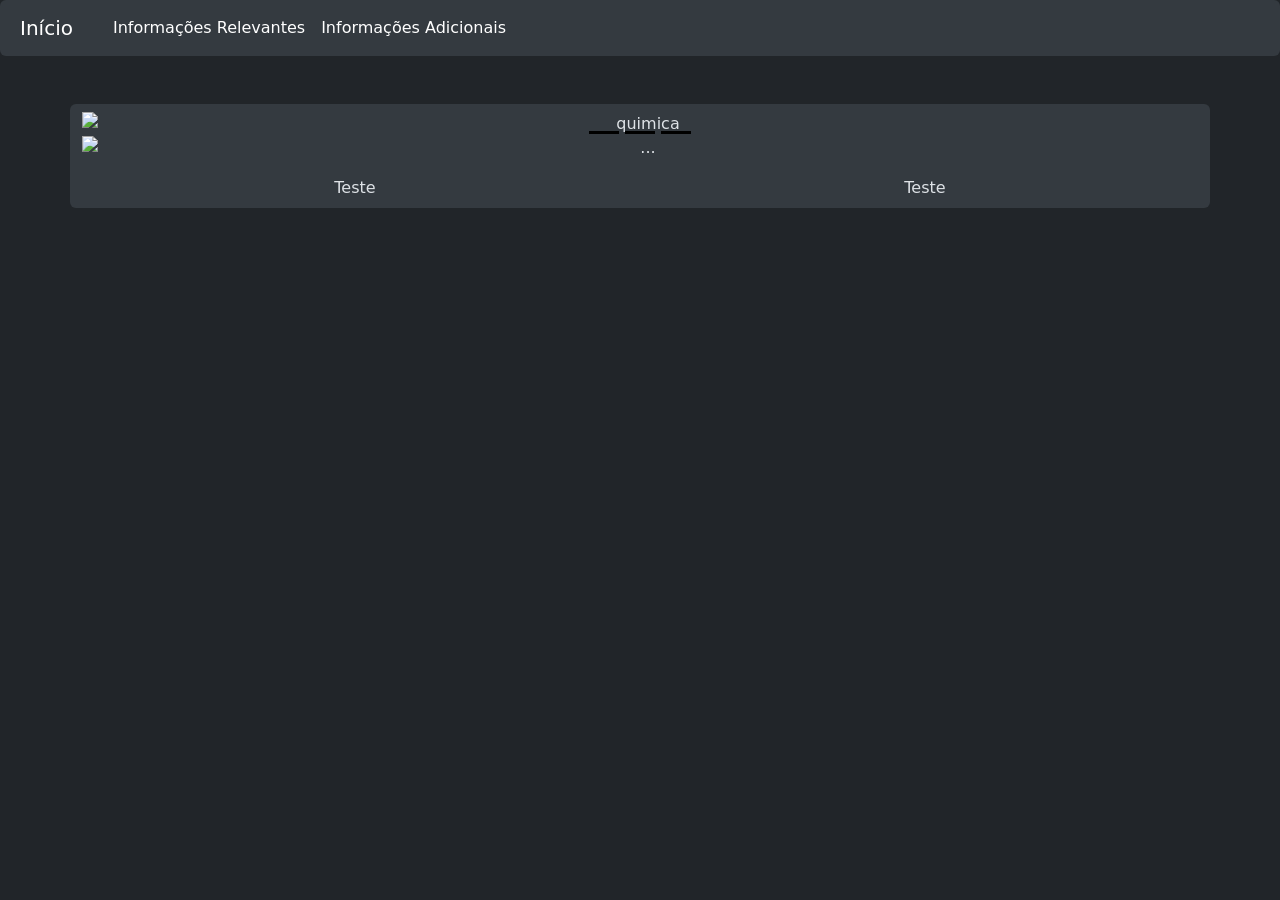
==== index.html @ 8749517f "Add files via upload" ====
<!DOCTYPE html>
<html lang="pt-br" data-bs-theme="dark">
<head>
    <meta charset="UTF-8">
    <meta name="viewport" content="width=device-width, initial-scale=1.0">
    <title>Portfólio</title>
    <link href="https://cdn.jsdelivr.net/npm/bootstrap@5.3.8/dist/css/bootstrap.min.css" rel="stylesheet" integrity="sha384-sRIl4kxILFvY47J16cr9ZwB07vP4J8+LH7qKQnuqkuIAvNWLzeN8tE5YBujZqJLB" crossorigin="anonymous">
    <link rel="stylsheet" href="style.css">
</head>
<body>
    <nav class="navbar navbar-expand-lg bg-body-secondary rounded ">
        <div class="container-fluid ms-2">
            <a class="navbar-brand" href="index.html"> Início </a>
            <button class="navbar-toggler" type="button" data-bs-toggle="collapse" data-bs-target="#navbarSupportedContent" aria-controls="navbarSupportedContent" aria-expanded="false" aria-label="Toggle navigation">
                <span class="navbar-toggler-icon"></span>
            </button>
            <div class="collapse navbar-collapse ms-2" id="navbarSupportedContent">
                <ul class="navbar-nav me-auto mb-2 mb-lg-0 ms-2">
                    <li class="nav-item">
                        <a class="nav-link active" aria-current="page" href="#">Informações Relevantes</a>
                    </li>
                    <li class="nav-item">
                        <a class="nav-link active" aria-current="page" href="#">Informações Adicionais</a>
                    </li>
                </ul>
            </div>
        </div>
    </nav>
    <div class="container mw-75 text-center">
        <div class="row row-cols-2 mt-5 bg-body-secondary rounded sticky-top">
            <div class="col-12 mt-2 mb-2">
                <div id="carouselExampleCaptions" class="carousel slide">
                    <div class="carousel-indicators">
                        <button type="button" data-bs-target="#carouselExampleCaptions" data-bs-slide-to="0" class="active" aria-current="true" aria-label="Slide 1"></button>
                        <button type="button" data-bs-target="#carouselExampleCaptions" data-bs-slide-to="1" class="active" aria-current="true" aria-label="Slide 2"></button>
                        <button type="button" data-bs-target="#carouselExampleCaptions" data-bs-slide-to="2" class="active" aria-current="true" aria-label="Slide 3"></button>
                    </div>
                    <div class="carousel-inner">
                        <div class="carousel-item-active">
                            <img src="..." class="d-block w-100" alt="quimica">
                            <div class="carousel-caption d-none d-md-block">
                                <h5>Projetos</h5>
                                <p>Tabela Periódica Interativa</p>
                            </div>
                        </div>
                        <div class="carousel-item-active">
                            <img src="..." class="d-block w-100" alt="...">
                            <div class="carousel-caption d-none d-md-block">
                                <h5>Projetos</h5>
                                <p>Tabela Periódica Interativa</p>
                            </div>
                        </div>
                    </div>
                </div>
            </div>
            <div class="col mt-2 mb-2"> Teste</div>
            <div class="col mt-2 mb-2"> Teste</div>

        </div>
    </div>


    <script src="https://cdn.jsdelivr.net/npm/bootstrap@5.3.8/dist/js/bootstrap.bundle.min.js" integrity="sha384-FKyoEForCGlyvwx9Hj09JcYn3nv7wiPVlz7YYwJrWVcXK/BmnVDxM+D2scQbITxI" crossorigin="anonymous"></script>
</body>
</html>
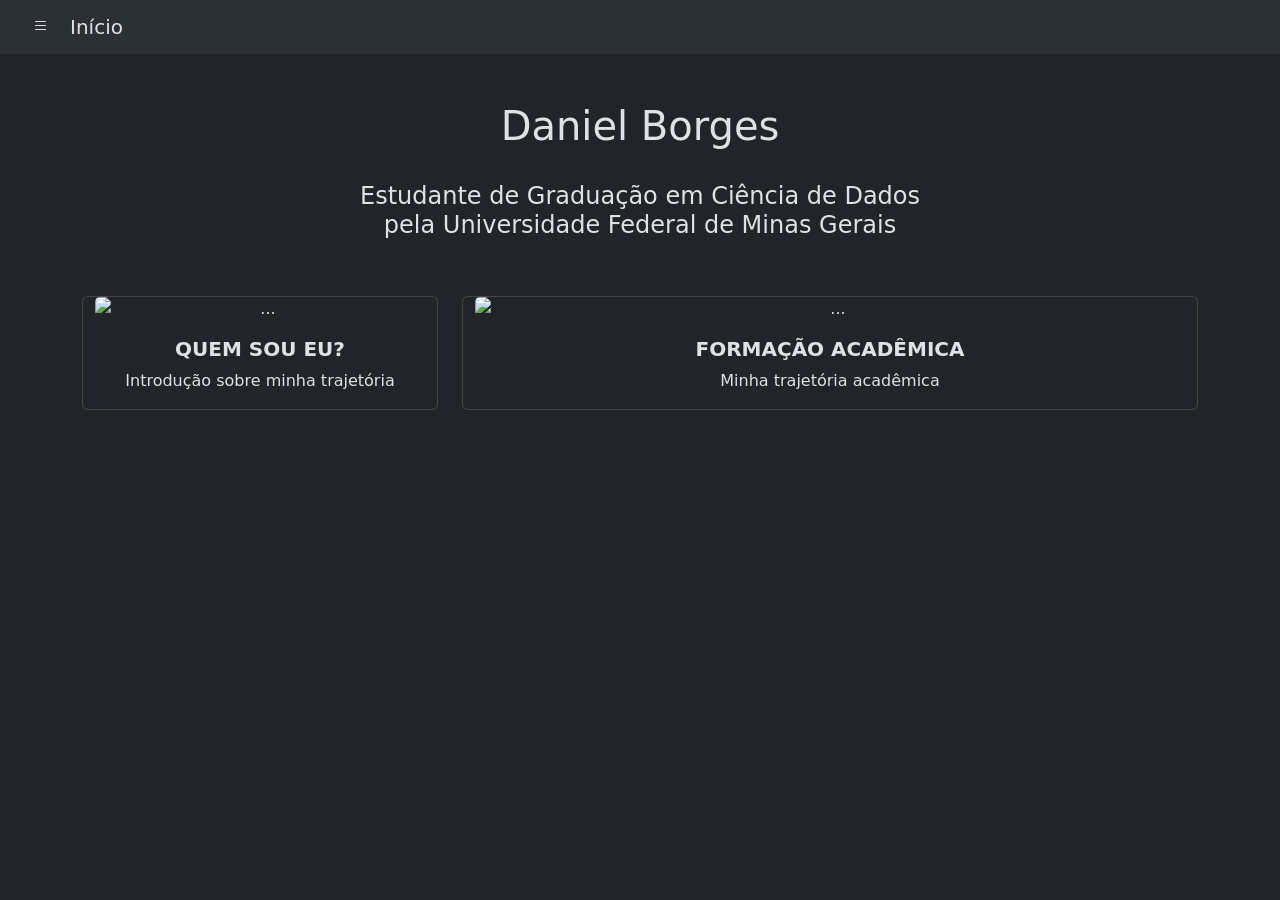
==== commit 4576d41b: "changed all design Updated the HTML structure and content for the portfolio page." ====
--- a/index.html
+++ b/index.html
@@ -3,63 +3,76 @@
 <head>
     <meta charset="UTF-8">
     <meta name="viewport" content="width=device-width, initial-scale=1.0">
-    <title>Portfólio</title>
+    <title>Apresentação</title>
     <link href="https://cdn.jsdelivr.net/npm/bootstrap@5.3.8/dist/css/bootstrap.min.css" rel="stylesheet" integrity="sha384-sRIl4kxILFvY47J16cr9ZwB07vP4J8+LH7qKQnuqkuIAvNWLzeN8tE5YBujZqJLB" crossorigin="anonymous">
-    <link rel="stylsheet" href="style.css">
+    <link rel="stylesheet" href="style/style.css">
+    <link rel="stylesheet" href="https://cdn.jsdelivr.net/npm/bootstrap-icons@1.13.1/font/bootstrap-icons.min.css">
+
+    <link rel="preconnect" href="https://fonts.googleapis.com">
+    <link rel="preconnect" href="https://fonts.gstatic.com" crossorigin>
+    <link href="https://fonts.googleapis.com/css2?family=Edu+QLD+Hand:wght@400..700&family=Lobster&family=Parisienne&display=swap" rel="stylesheet">
+
 </head>
 <body>
-    <nav class="navbar navbar-expand-lg bg-body-secondary rounded ">
-        <div class="container-fluid ms-2">
-            <a class="navbar-brand" href="index.html"> Início </a>
-            <button class="navbar-toggler" type="button" data-bs-toggle="collapse" data-bs-target="#navbarSupportedContent" aria-controls="navbarSupportedContent" aria-expanded="false" aria-label="Toggle navigation">
-                <span class="navbar-toggler-icon"></span>
-            </button>
-            <div class="collapse navbar-collapse ms-2" id="navbarSupportedContent">
-                <ul class="navbar-nav me-auto mb-2 mb-lg-0 ms-2">
-                    <li class="nav-item">
-                        <a class="nav-link active" aria-current="page" href="#">Informações Relevantes</a>
-                    </li>
-                    <li class="nav-item">
-                        <a class="nav-link active" aria-current="page" href="#">Informações Adicionais</a>
-                    </li>
-                </ul>
-            </div>
+    <!-- BARRA DE NAVEGAÇÃO COM MENU OFFCANVAS : navbar sticky com offcanvas -->
+
+    <nav class="navbar navbar-expand-lg bg-body-tertiary sticky-top">
+        <div class="container-fluid justify-content-start ms-2">
+        
+                <button class="btn" type="button" data-bs-toggle="offcanvas" data-bs-target="#offcanvasWithBothOptions" aria-controls="offcanvasWithBothOptions"><i class="bi bi-list"></i></button>
+                <a class="nav-link ms-2 fs-5" href="index.html">Início</a>
         </div>
     </nav>
-    <div class="container mw-75 text-center">
-        <div class="row row-cols-2 mt-5 bg-body-secondary rounded sticky-top">
-            <div class="col-12 mt-2 mb-2">
-                <div id="carouselExampleCaptions" class="carousel slide">
-                    <div class="carousel-indicators">
-                        <button type="button" data-bs-target="#carouselExampleCaptions" data-bs-slide-to="0" class="active" aria-current="true" aria-label="Slide 1"></button>
-                        <button type="button" data-bs-target="#carouselExampleCaptions" data-bs-slide-to="1" class="active" aria-current="true" aria-label="Slide 2"></button>
-                        <button type="button" data-bs-target="#carouselExampleCaptions" data-bs-slide-to="2" class="active" aria-current="true" aria-label="Slide 3"></button>
-                    </div>
-                    <div class="carousel-inner">
-                        <div class="carousel-item-active">
-                            <img src="..." class="d-block w-100" alt="quimica">
-                            <div class="carousel-caption d-none d-md-block">
-                                <h5>Projetos</h5>
-                                <p>Tabela Periódica Interativa</p>
-                            </div>
-                        </div>
-                        <div class="carousel-item-active">
-                            <img src="..." class="d-block w-100" alt="...">
-                            <div class="carousel-caption d-none d-md-block">
-                                <h5>Projetos</h5>
-                                <p>Tabela Periódica Interativa</p>
-                            </div>
-                        </div>
-                    </div>
-                </div>
+
+    <!-- CODIGO PARA GERAR O OFFCANVAS -->
+     <div class="offcanvas offcanvas-start" data-bs-scroll="true" tabindex="-1" id="offcanvasWithBothOptions" aria-labelledby="offcanvasWithBothOptionsLabel">
+        <div class="offcanvas-header">
+            <h5 class="offcanvas-title" id="offcanvasWithBothOptionsLabel">MENU</h5>
+                <button type="button" class="btn-close" data-bs-dismiss="offcanvas" aria-label="Close"></button>
             </div>
-            <div class="col mt-2 mb-2"> Teste</div>
-            <div class="col mt-2 mb-2"> Teste</div>
-
+            <div class="offcanvas-body">
+                <nav class="nav flex-column">
+                    <a class="nav-link text-reset" href="formacao_academica.html"><i class="bi bi-mortarboard me-2"></i>Formação Acadêmica</a>
+                </nav>
+            </div>
         </div>
     </div>
 
 
+    <!-- TEXTO COM MEU NOME E UMA BREVE INTRODUÇÃO SOBRE MIM : div com grid-->
+
+    <div class="container text-center">
+        <div class="row rol-cols-2 mt-5">
+            <div class="col-12">
+                <h1 id="daniel">Daniel Borges</h1>
+            </div>
+            <div class="col-12 mt-4 mb-5">
+                <h4 id="subtitulo">Estudante de Graduação em Ciência de Dados <br>pela Universidade Federal de Minas Gerais</h4>
+            </div>
+            <div class="col-4">
+                <div class="card container-fluid">
+                    <img src="..." class="card-img-top" alt="...">
+                    <div class="card-body">
+                        <h5 class="card-title fw-bold">QUEM SOU EU?</h5>
+                        <p class="card-text">Introdução sobre minha trajetória</p>
+                    </div>
+                </div>
+            </div>
+            <div class="col-8">
+                <div class="card container-fluid">
+                    <img src="..." class="card-img-top" alt="...">
+                    <div class="card-body">
+                        <h5 class="card-title fw-bold">FORMAÇÃO ACADÊMICA</h5>
+                        <p class="card-text">Minha trajetória acadêmica</p>
+                    </div>
+                </div>
+            </div>
+        </div>
+    </div>
+
+
+
+
+</body>
     <script src="https://cdn.jsdelivr.net/npm/bootstrap@5.3.8/dist/js/bootstrap.bundle.min.js" integrity="sha384-FKyoEForCGlyvwx9Hj09JcYn3nv7wiPVlz7YYwJrWVcXK/BmnVDxM+D2scQbITxI" crossorigin="anonymous"></script>
-</body>
-</html>+</html>
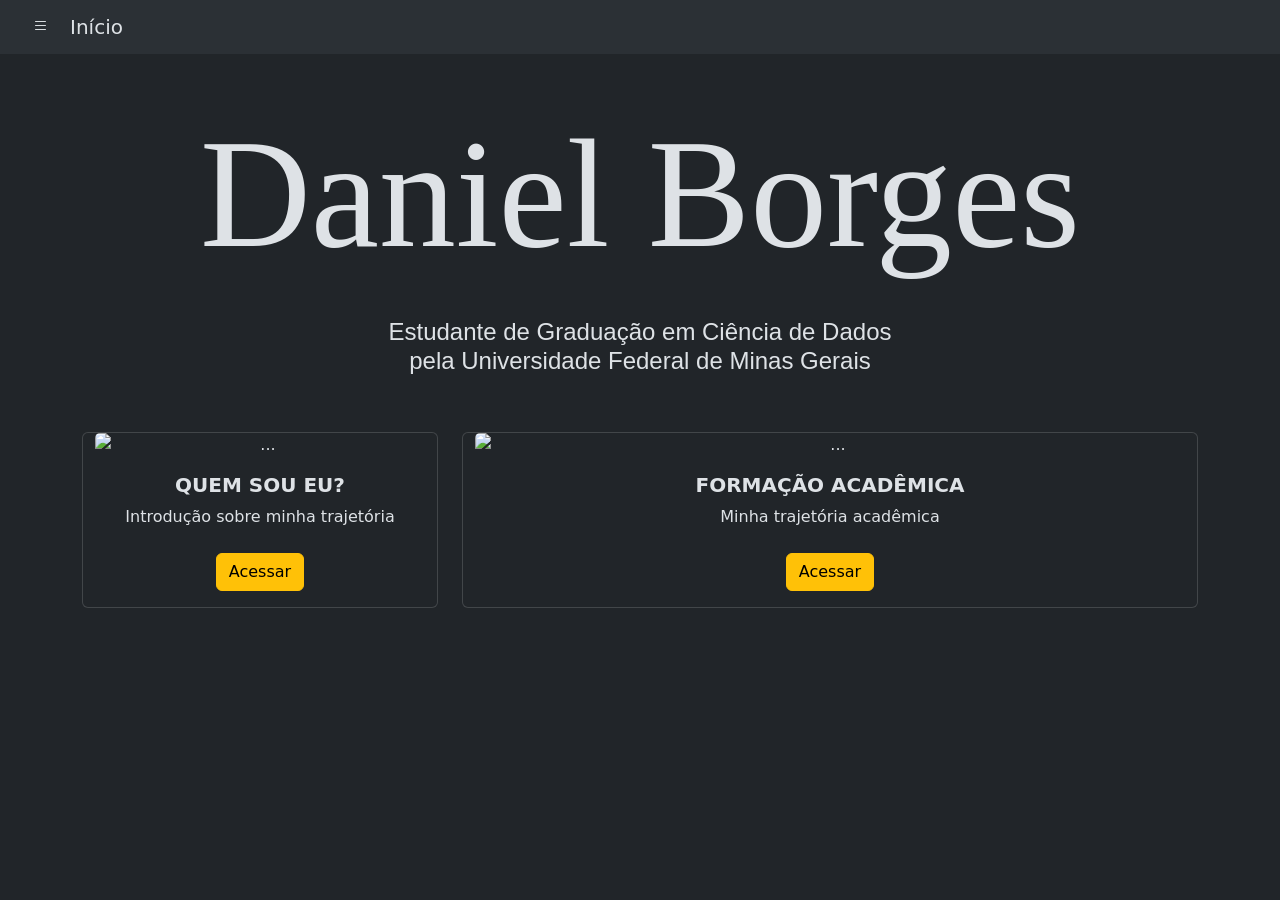
==== commit ad50bf61: "Update index.html" ====
--- a/index.html
+++ b/index.html
@@ -32,7 +32,10 @@
             </div>
             <div class="offcanvas-body">
                 <nav class="nav flex-column">
-                    <a class="nav-link text-reset" href="formacao_academica.html"><i class="bi bi-mortarboard me-2"></i>Formação Acadêmica</a>
+                    <a class="nav-link text-reset" href="pages/self.html"><i class="bi bi-person me-2"></i>Quem sou eu?</a>
+                    <a class="nav-link text-reset" href="pages/formacao_academica.html"><i class="bi bi-mortarboard me-2"></i>Formação Acadêmica</a>
+                    <a class="nav-link text-reset" href="pages/projetos.html"><i class="bi bi-book me-2"></i>Projetos</a>
+                    <a class="nav-link text-reset" href="pages/contact.html"><i class="bi bi-telephone me-2"></i>Contato</a>
                 </nav>
             </div>
         </div>
@@ -49,12 +52,17 @@
             <div class="col-12 mt-4 mb-5">
                 <h4 id="subtitulo">Estudante de Graduação em Ciência de Dados <br>pela Universidade Federal de Minas Gerais</h4>
             </div>
+
+
+            <!-- 2 CARDS COM INFORMAÇÕES SOBRE MIM E FORMAÇÃO ACADÊMICA -->
+            
             <div class="col-4">
                 <div class="card container-fluid">
                     <img src="..." class="card-img-top" alt="...">
                     <div class="card-body">
                         <h5 class="card-title fw-bold">QUEM SOU EU?</h5>
                         <p class="card-text">Introdução sobre minha trajetória</p>
+                        <a class="btn btn-warning mt-2" href="pages/self.html">Acessar</a>
                     </div>
                 </div>
             </div>
@@ -64,6 +72,7 @@
                     <div class="card-body">
                         <h5 class="card-title fw-bold">FORMAÇÃO ACADÊMICA</h5>
                         <p class="card-text">Minha trajetória acadêmica</p>
+                        <a class="btn btn-warning mt-2" href="pages/formacao_academica.html">Acessar</a>
                     </div>
                 </div>
             </div>
--- a/style/style.css
+++ b/style/style.css
@@ -0,0 +1,13 @@
+#daniel {
+  font-family: "Parisienne", cursive !important;
+  font-weight: 400 !important;
+  font-style: normal !important;
+  font-size: 12vw !important;
+}
+
+#subtitulo {
+    font-family: "Lobster", sans-serif !important;
+    font-weight: 400 !important;
+    font-style: normal !important;
+    font-size: 1 !important;
+}
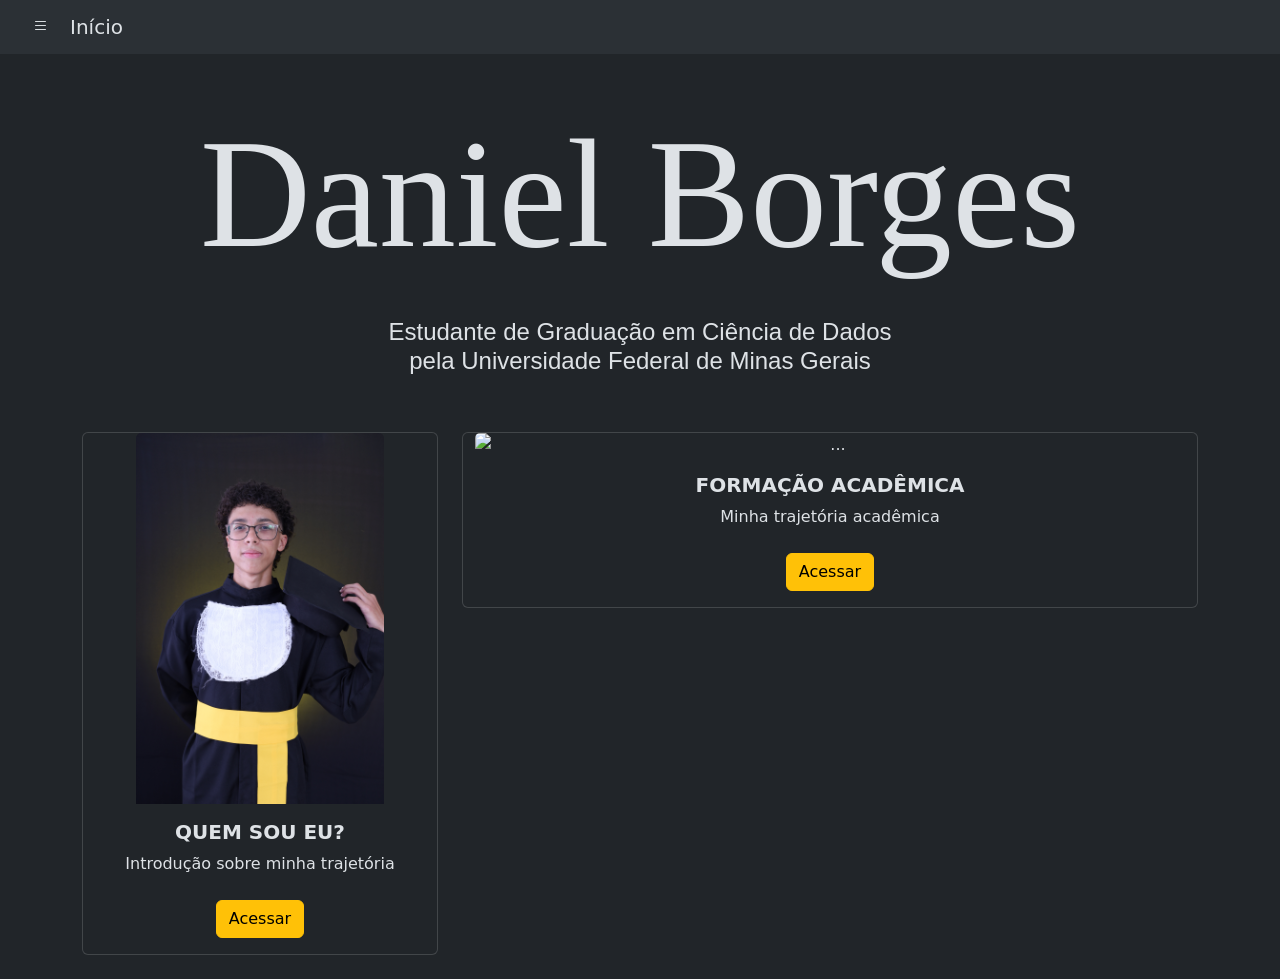
==== commit d0aa0e5c: "general modifications in several pages" ====
--- a/index.html
+++ b/index.html
@@ -15,7 +15,6 @@
 </head>
 <body>
     <!-- BARRA DE NAVEGAÇÃO COM MENU OFFCANVAS : navbar sticky com offcanvas -->
-
     <nav class="navbar navbar-expand-lg bg-body-tertiary sticky-top">
         <div class="container-fluid justify-content-start ms-2">
         
@@ -45,7 +44,7 @@
     <!-- TEXTO COM MEU NOME E UMA BREVE INTRODUÇÃO SOBRE MIM : div com grid-->
 
     <div class="container text-center">
-        <div class="row rol-cols-2 mt-5">
+        <div class="row row-cols-2 mt-5">
             <div class="col-12">
                 <h1 id="daniel">Daniel Borges</h1>
             </div>
@@ -56,9 +55,9 @@
 
             <!-- 2 CARDS COM INFORMAÇÕES SOBRE MIM E FORMAÇÃO ACADÊMICA -->
             
-            <div class="col-4">
+            <div class="col-12 col-md-4 mb-4">
                 <div class="card container-fluid">
-                    <img src="..." class="card-img-top" alt="...">
+                    <img src="images/IMG_3405.JPG" class="card-img-top w-75 mx-auto d-block" alt="...">
                     <div class="card-body">
                         <h5 class="card-title fw-bold">QUEM SOU EU?</h5>
                         <p class="card-text">Introdução sobre minha trajetória</p>
@@ -66,7 +65,7 @@
                     </div>
                 </div>
             </div>
-            <div class="col-8">
+            <div class="col-12 col-md-8 mb-4">
                 <div class="card container-fluid">
                     <img src="..." class="card-img-top" alt="...">
                     <div class="card-body">
--- a/style/style.css
+++ b/style/style.css
@@ -3,6 +3,7 @@
   font-weight: 400 !important;
   font-style: normal !important;
   font-size: 12vw !important;
+  white-space: nowrap;
 }
 
 #subtitulo {
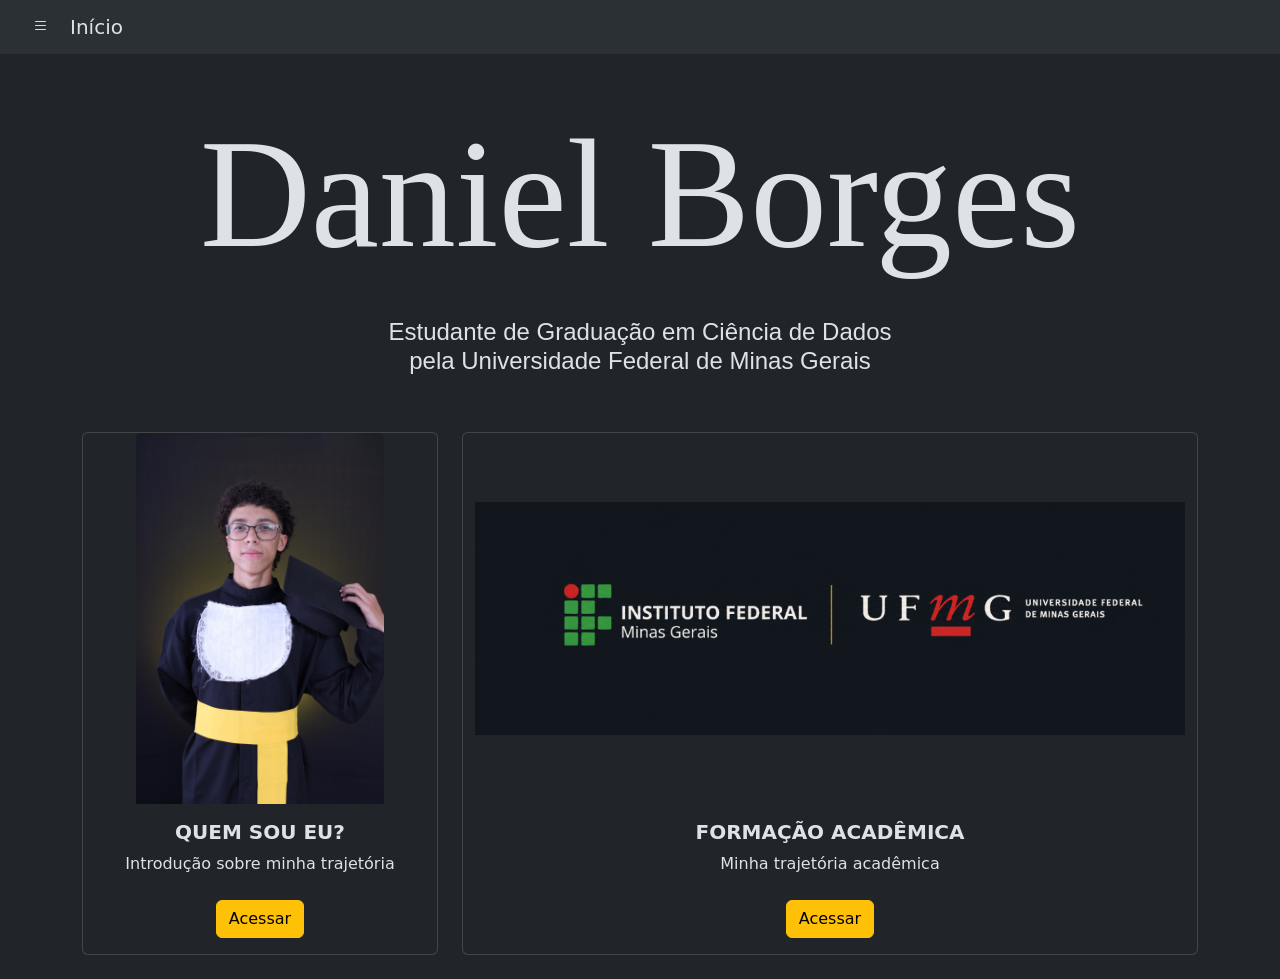
==== commit d8ff9365: "added and deleted more things" ====
--- a/index.html
+++ b/index.html
@@ -56,7 +56,7 @@
             <!-- 2 CARDS COM INFORMAÇÕES SOBRE MIM E FORMAÇÃO ACADÊMICA -->
             
             <div class="col-12 col-md-4 mb-4">
-                <div class="card container-fluid">
+                <div class="card container-fluid h-100">
                     <img src="images/IMG_3405.JPG" class="card-img-top w-75 mx-auto d-block" alt="...">
                     <div class="card-body">
                         <h5 class="card-title fw-bold">QUEM SOU EU?</h5>
@@ -66,9 +66,9 @@
                 </div>
             </div>
             <div class="col-12 col-md-8 mb-4">
-                <div class="card container-fluid">
-                    <img src="..." class="card-img-top" alt="...">
-                    <div class="card-body">
+                <div class="card container-fluid h-100 d-flex flex-column">
+                    <img src="images/logo.png" class="card-img-top flex-grow-1 object-fit-contain" alt="">
+                    <div class="card-body flex-grow-0">
                         <h5 class="card-title fw-bold">FORMAÇÃO ACADÊMICA</h5>
                         <p class="card-text">Minha trajetória acadêmica</p>
                         <a class="btn btn-warning mt-2" href="pages/formacao_academica.html">Acessar</a>
